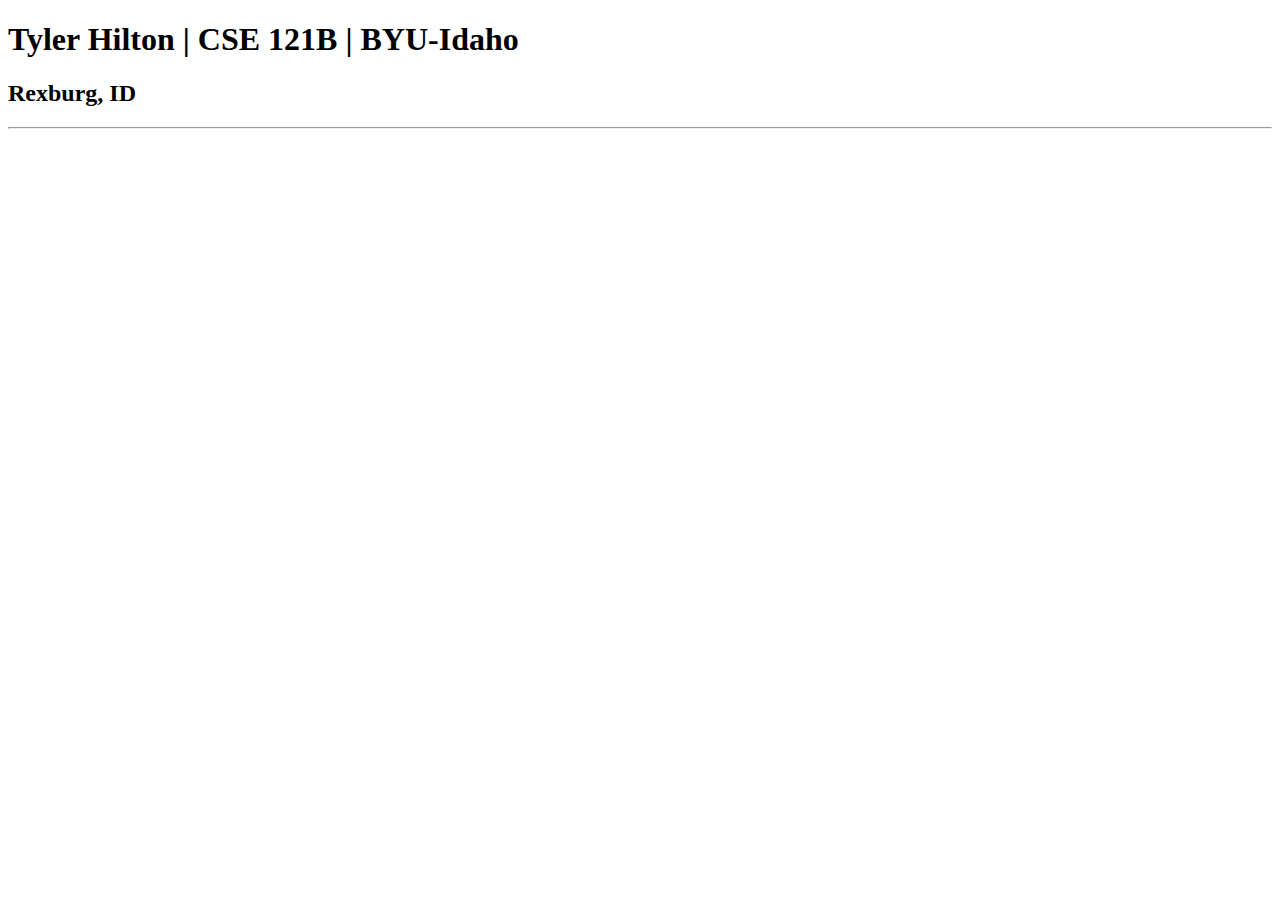
==== index.html @ 8343fd09 "Started repository with sample html" ====
<!DOCTYPE html>
<html lang="en">
<head>
    <meta charset="UTF-8">
    <meta name="viewport" content="width=device-width, initial-scale=1.0">
    <title>Tyler Hilton | CSE 121B | BYU-Idaho</title>
</head>
<body>
    <h1>
        Tyler Hilton | CSE 121B | BYU-Idaho
    </h1>
    <h2>
        Rexburg, ID
    </h2>
    <hr>
</body>
</html>
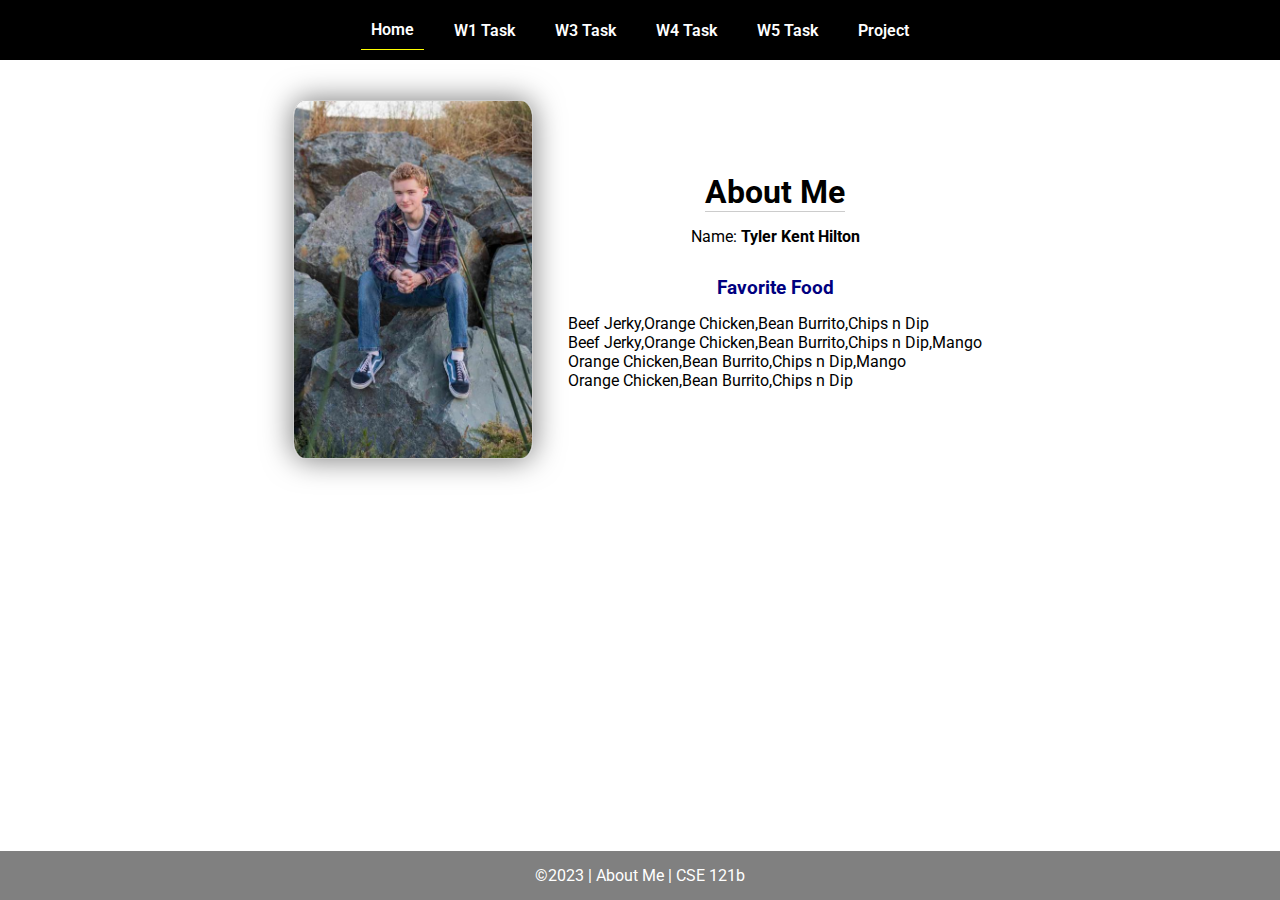
==== commit 3cd18961: "finished week 2" ====
--- a/index.html
+++ b/index.html
@@ -1,17 +1,45 @@
 <!DOCTYPE html>
 <html lang="en">
+
 <head>
-    <meta charset="UTF-8">
-    <meta name="viewport" content="width=device-width, initial-scale=1.0">
-    <title>Tyler Hilton | CSE 121B | BYU-Idaho</title>
+  <meta charset="UTF-8">
+  <meta name="viewport" content="width=device-width, initial-scale=1.0">
+  <title>About Me | CSE 121b | W02: Programming Tasks</title>
+  <link rel="preconnect" href="https://fonts.googleapis.com">
+  <link rel="preconnect" href="https://fonts.gstatic.com" crossorigin>
+  <link href="https://fonts.googleapis.com/css2?family=Roboto:wght@400;600&display=swap"
+    rel="stylesheet">
+  <link rel="stylesheet" href="styles/main.css">
 </head>
+
 <body>
-    <h1>
-        Tyler Hilton | CSE 121B | BYU-Idaho
-    </h1>
-    <h2>
-        Rexburg, ID
-    </h2>
-    <hr>
+  <nav>
+    <ul id="menu">
+      <li><a id="toggleMenu">&equiv;</a></li>
+      <li><a href="index.html" class="active">Home</a></li>
+      <li><a href="w01-task.html">W1 Task</a></li>
+      <li><a href="w03-task.html">W3 Task</a></li>
+      <li><a href="w04-task.html">W4 Task</a></li>
+      <li><a href="w05-task.html">W5 Task</a></li>
+      <li><a href="project.html">Project</a></li>
+    </ul>
+  </nav>
+  <main id="home">
+    <picture>
+      <img src="images/placeholder.png" alt="Placeholder Image">
+    </picture>
+    <section>
+      <h1>About Me</h1>
+      <div class="info">Name: <span id="name"></span></div>
+      <h2>Favorite Food</h2>
+      <div class="block" id="food"></div>
+    </section>
+  </main>
+  <footer>
+    &copy;<span id="year"></span> | About Me | CSE 121b
+  </footer>
+  <script src="scripts/main.js"></script>
+  <script src="scripts/w02-task.js"></script>
 </body>
+
 </html>--- a/styles/main.css
+++ b/styles/main.css
@@ -0,0 +1,157 @@
+/* Universal Selector */
+* {
+    margin: 0;
+    padding: 0;
+    box-sizing: border-box;
+}
+
+/* HTML Selectors */
+body {
+    font-family: 'Roboto', Helvetica, sans-serif;
+}
+
+nav {
+    background-color: black;
+    width: 100%;
+    position: fixed;
+    top: 0;
+}
+
+nav ul {
+    display: flex;
+    flex-direction: column;
+    align-items: center;
+    max-width: fit-content;
+    margin: 0 auto;
+}
+
+nav ul li {
+    flex: 1 1 auto;
+}
+
+nav ul li:first-child {
+    display: block;
+    font-size: 2rem;
+}
+
+nav ul li:first-child a {
+    padding: 1px 10px;
+}
+
+nav ul li {
+    display: none;
+    list-style: none;
+    margin: 10px;
+}
+
+nav ul li a {
+    display: block;
+    padding: 10px;
+    text-decoration: none;
+    font-weight: 600;
+    color: white;
+    text-align: center;
+}
+
+nav ul li a:hover {
+    background-color: #efefef;
+    color: black;
+}
+
+h1, h2 {
+    text-align: center;
+    margin-bottom: 15px;
+
+}
+
+h1 {
+border-bottom: 1px solid #ccc;
+}
+
+h2 {
+    font-size: 1.2rem;
+    color: navy;
+    text-align: center;
+    margin-top: 30px;
+}
+
+main {
+    margin-top: 125px;
+    display: grid;
+    grid-template-columns: 1fr;
+    grid-gap: 20px;
+    align-items: center;
+    justify-content: center;
+}
+
+picture {
+    margin: 0 auto;
+}
+
+picture img {
+    width: 240px;
+    height: auto;
+    border-radius: 5%;
+    border: 1px solid #ccc;
+    box-shadow: 0 0 30px #777;
+}
+
+section {
+    display: flex;
+    flex-direction: column;
+    align-items: center;
+    margin: 10px
+}
+
+label {
+    margin: 15px 0;
+}
+
+footer {
+    background-color: gray;
+    color: white;
+    padding: 15px;
+    text-align: center;
+    width: 100%;
+    position: fixed;
+    bottom: 0;
+}
+
+/* Class Selectors */
+.active {
+    border-bottom: 1px solid yellow;
+}
+
+.open li {
+    display: block;
+}
+
+.block {
+    display: block;
+}
+
+/* ID Selectors */
+
+/* Media Queries */
+@media only screen and (min-width: 32.5em) {
+    nav ul {
+        flex-direction: row;
+    }
+
+    nav ul li:first-child {
+        display: none;
+    }
+
+    nav ul li {
+        display: block;
+    }
+
+    main {
+        margin: 100px auto 20px;
+        grid-template-columns: 250px 1fr;
+        max-width: -moz-fit-content;
+        max-width: fit-content;
+
+    }
+
+}